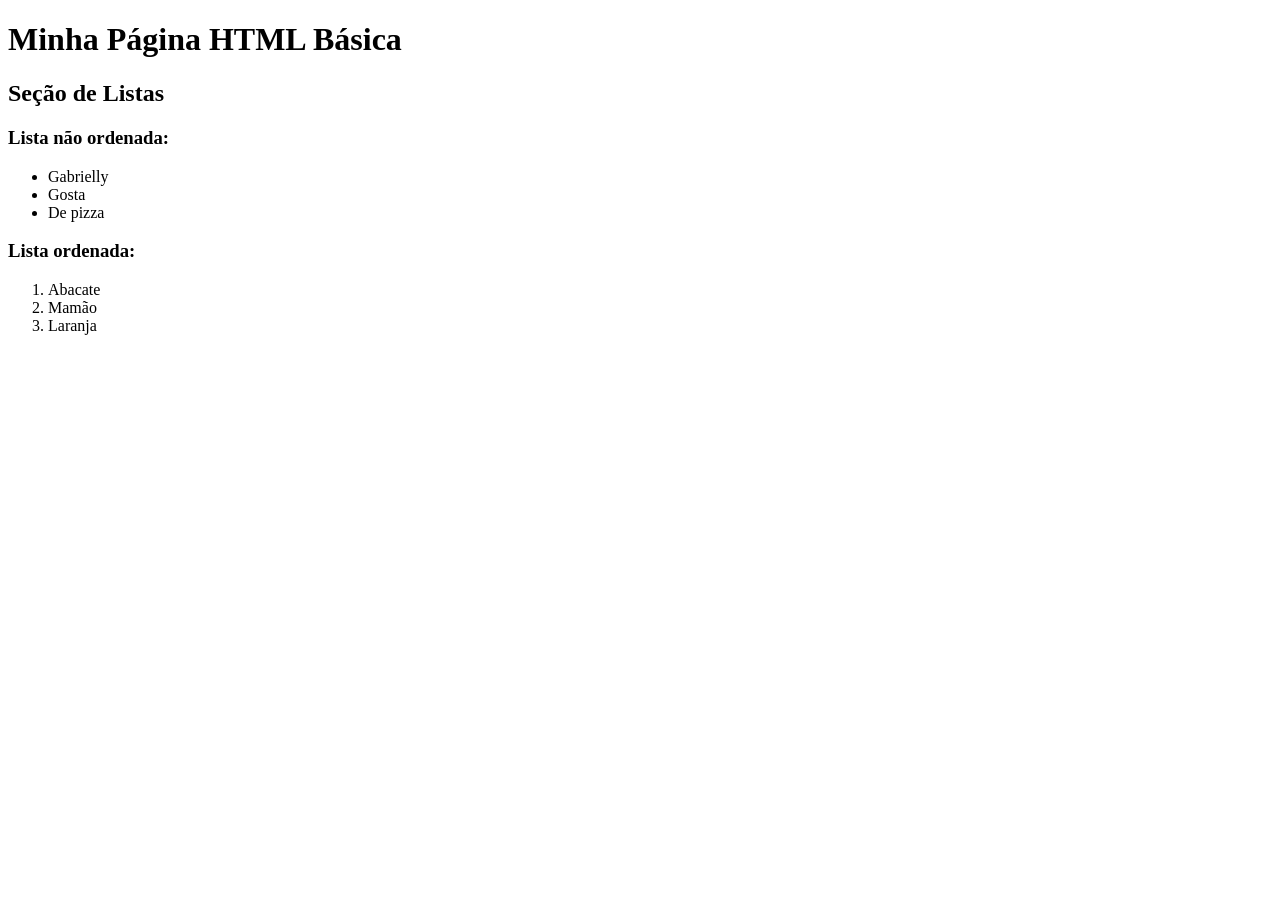
==== index.html @ de156dc1 "batata" ====
<!DOCTYPE html>
<!-- saved from url=(0076)file:///c%3A/Users/gabrielly.comin/Documents/Pasta%20Prof%20Renan/index.html -->
<html lang="pt-br"><head><meta http-equiv="Content-Type" content="text/html; charset=UTF-8">
    
    <meta name="viewport" content="width=device-width, initial-scale=1.0">
    <title>HTML Exemplo</title>
</head>
<body>
   
    <!-- h1 serve para montar Cabeçalho -->
    <header>
        <h1>Minha Página HTML Básica</h1>
    </header>
 
    <!-- Corpo da página -->
    <main>
        <section>
            <h2>Seção de Listas</h2>
            <div class="container">
                <!-- Lista não ordenada -->
                <div>
                    <h3>Lista não ordenada:</h3>
                    <ul>
                        <li>Gabrielly</li>
                        <li>Gosta</li>
                        <li>De pizza</li>
                    </ul>
                </div>
                <!-- Lista ordenada -->
                <div>
                    <h3>Lista ordenada:</h3>
                    <ol>
                        <li>Abacate</li>
                        <li>Mamão</li>
                        <li>Laranja</li>
                    </ol>
                </div>
            </div>
        </section>
 
 


</main></body></html>
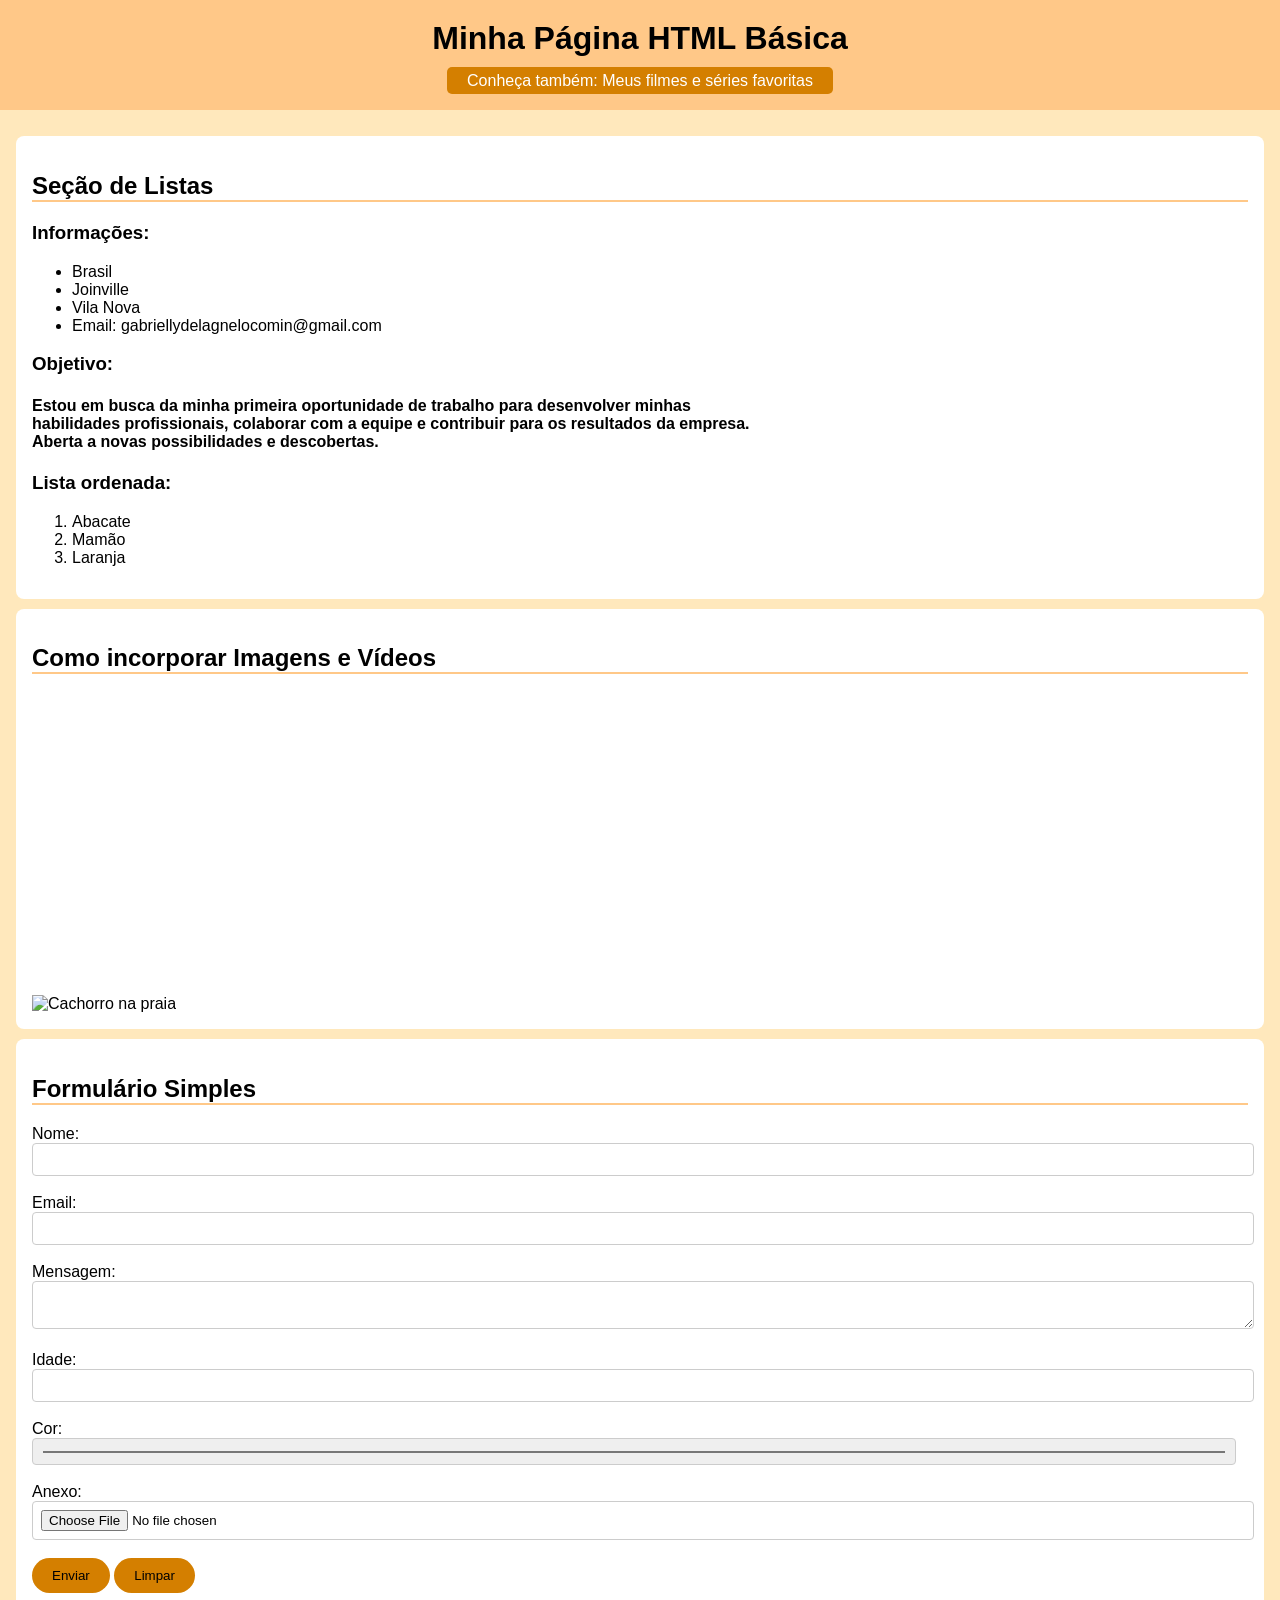
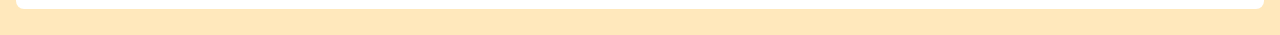
==== commit 1df4c929: "ajustei o index" ====
--- a/index.html
+++ b/index.html
@@ -1,32 +1,44 @@
 <!DOCTYPE html>
-<!-- saved from url=(0076)file:///c%3A/Users/gabrielly.comin/Documents/Pasta%20Prof%20Renan/index.html -->
-<html lang="pt-br"><head><meta http-equiv="Content-Type" content="text/html; charset=UTF-8">
-    
+<html lang="pt-br">
+<head>
+    <meta charset="UTF-8">
     <meta name="viewport" content="width=device-width, initial-scale=1.0">
     <title>HTML Exemplo</title>
+    <link rel="stylesheet" href="../styleNoCss/exemplo.css">
 </head>
 <body>
-   
-    <!-- h1 serve para montar Cabeçalho -->
+
+    <!-- Cabeçalho -->
     <header>
         <h1>Minha Página HTML Básica</h1>
+        <a href="./ExerciciosDeHtml/Exercicio1html.html">Conheça também: Meus filmes e séries favoritas</a>
     </header>
- 
+
     <!-- Corpo da página -->
     <main>
+
+        <!-- LISTAS -->
         <section>
             <h2>Seção de Listas</h2>
             <div class="container">
-                <!-- Lista não ordenada -->
+
                 <div>
-                    <h3>Lista não ordenada:</h3>
+                    <h3>Informações:</h3>
                     <ul>
-                        <li>Gabrielly</li>
-                        <li>Gosta</li>
-                        <li>De pizza</li>
+                        <li>Brasil</li>
+                        <li>Joinville</li>
+                        <li>Vila Nova</li>
+                        <li>Email: gabriellydelagnelocomin@gmail.com</li>
                     </ul>
+
+                    <h3>Objetivo:</h3>
+                    <h4>
+                        Estou em busca da minha primeira oportunidade de trabalho para desenvolver minhas<br>
+                        habilidades profissionais, colaborar com a equipe e contribuir para os resultados da empresa.<br>
+                        Aberta a novas possibilidades e descobertas.
+                    </h4>
                 </div>
-                <!-- Lista ordenada -->
+
                 <div>
                     <h3>Lista ordenada:</h3>
                     <ol>
@@ -35,10 +47,68 @@
                         <li>Laranja</li>
                     </ol>
                 </div>
+
             </div>
         </section>
- 
- 
 
+        <!-- IMAGENS E VÍDEOS -->
+        <section>
+            <h2>Como incorporar Imagens e Vídeos</h2>
 
-</main></body></html>+            <img src="https://th.bing.com/th/id/OIP.6oM3gvSGS7DJVceyuPO9VQHaEK?w=314&h=180&c=7&r=0&o=7&cb=ucfimg2&pid=1.7&rm=3&ucfimg=1" 
+            alt="Cachorro na praia">
+
+            <iframe width="560" height="315" 
+            src="https://www.youtube.com/embed/AF6zpQPthso?si=pnYPifySwYLuzpsL" 
+            title="YouTube video player" frameborder="0"
+            allow="accelerometer; autoplay; clipboard-write; encrypted-media; gyroscope; picture-in-picture; web-share" 
+            allowfullscreen></iframe>
+        </section>
+
+        <!-- IDS E CLASSES DO PROFESSOR -->
+
+        <!-- FORMULÁRIO -->
+        <section>
+            <h2>Formulário Simples</h2>
+
+            <form action="">
+                <label for="nome">Nome:</label>
+                <input type="text" id="nome" required>
+
+                <br><br>
+
+                <label for="email">Email:</label>
+                <input type="email" id="email" required>
+
+                <br><br>
+
+                <label for="mensagem">Mensagem:</label>
+                <textarea id="mensagem"></textarea>
+
+                <br><br>
+
+                <label for="idade">Idade:</label>
+                <input type="number" id="idade" min="10" max="20" required>
+
+                <br><br>
+
+                <label for="cor">Cor:</label>
+                <input type="color" id="cor" required>
+
+                <br><br>
+
+                <label for="anexo">Anexo:</label>
+                <input type="file" id="anexo">
+
+                <br><br>
+
+                <button type="submit">Enviar</button>
+                <button type="reset">Limpar</button>
+            </form>
+
+        </section>
+
+    </main>
+
+</body>
+</html>
--- a/styleNoCss/exemplo.css
+++ b/styleNoCss/exemplo.css
@@ -0,0 +1,82 @@
+body {
+    background-color: rgb(255, 232, 188);
+    font-family: Verdana, Geneva, Tahoma, sans-serif;
+    margin: 0;
+}
+
+header {
+    background-color: #ffc888;
+    color: #000000;
+    text-align: center;
+    padding: 20px;
+}
+
+header a {
+    text-decoration: none;
+    color: #ffffff;
+    background-color: rgb(212, 127, 0);
+    padding: 5px 20px;
+    border-radius: 5px;
+}
+
+header a:hover {
+    background-color: rgb(199, 120, 1);
+}
+
+#exemploid1 {
+    background-color: rgb(0, 30, 255);
+    color: #fff;
+    padding: 10px;
+    margin-top: 10px;
+}
+
+#exemploid2 {
+    background-color: rgb(0, 255, 89);
+    padding: 10px;
+    margin-top: 10px;
+}
+
+.exemploclass {
+    background-color: rgb(255, 0, 0);
+    padding: 10px;
+    margin-top: 10px;
+    color: #fff;
+}
+
+h1 {
+    margin: 0 0 15px;
+}
+
+main {
+    padding: 16px;
+}
+
+section {
+    background-color: #ffffff;
+    padding: 16px;
+    border-radius: 8px;
+    margin: 10px 0;
+}
+
+section h2 {
+    border-bottom: 2px solid rgb(255, 200, 136);
+}
+
+input, textarea, select {
+    width: 99%;
+    padding: 8px;
+    border: 1px solid #ccc;
+    border-radius: 4px;
+}
+
+form button {
+    background-color: #d47f00;
+    border: none;
+    padding: 10px 20px;
+    border-radius: 20px;
+    cursor: pointer;
+}
+
+form button:hover {
+    background-color: #b86f00;
+}
